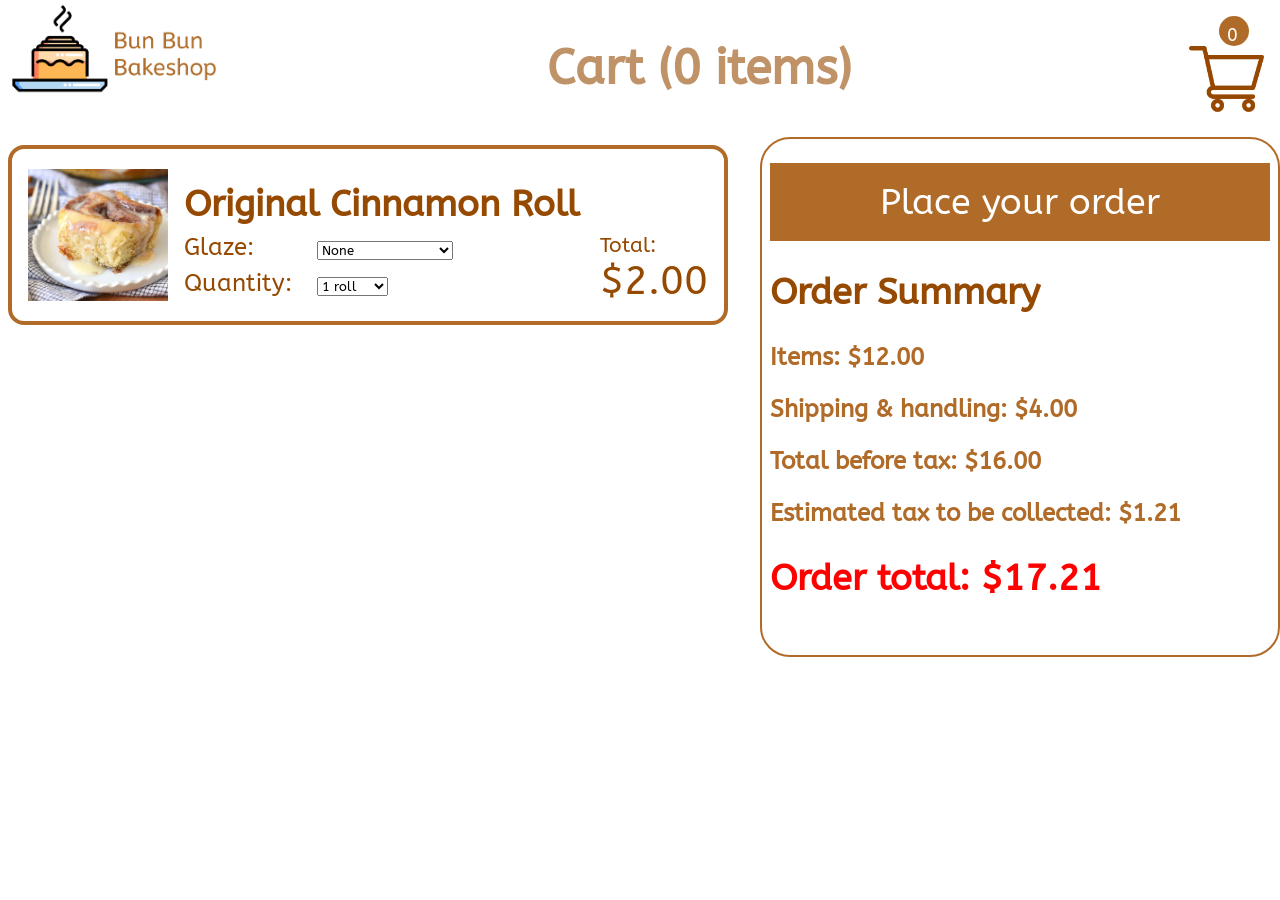
==== cart.html @ 8dc1488e "added files" ====
<!DOCTYPE html>
<html lang="en">
    <head> 
        <meta charset="UTF-8">
        <meta http-equiv="X-UA-Compatible" content="IE=edge">
        <meta name="viewport" content="width=device-width, initial-scale=1.0">
        <link rel="stylesheet" href="style.css">
        <link rel="stylesheet" href="cart.css">
        <script src="main.js"></script>
        <!--adding/linking ABeeZee font-->
        <link href='https://fonts.googleapis.com/css?family=ABeeZee' rel='stylesheet'>
        <title>Cart | Bun Bun Bakeshop</title>
    </head>
    <body> <!--navigation bar-->
        <header class="navbar">
            <div class="logo"><a href="index.html"><img src="images/logo.png" alt="bun bun logo"></a>
            </div>
            <div class="cart-title">
                <h1 class="cart-title-text">Cart (<span class="cart-item-count"></span> items)</h1>
            </div>
        </header>

        
        <main class="main">
            <!--First column -->
            <div class="cart-column">
                <div class="cart-item">
                    <img class="original-image cart-item-image" src="images/original1.jpg" alt="original bun picture">
                    <div class="cart-item-description">
                        <h2 class="product-name">Original Cinnamon Roll</h2>
                        <div class="product-attributes">
                            <div class="product-data">
                                <div class="product-glaze">
                                    <span class="glaze product-data-label">Glaze:</span>
                                    <select name="glaze" id="glaze-dropdown">
                                        <option value="">None</option>
                                        <option value="Sugar-milk">Sugar-milk</option>
                                        <option value="Vanilla-milk">Vanilla-milk</option>
                                        <option value="Double chocolate">Double-chocolate</option>
                                    </select>
                                </div>
                                <div class="product-quantity">
                                    <span class="quantity product-data-label">Quantity:</span>
                                    <select name="quantity" id="quantity-dropdown">
                                        <option value="1">1 roll</option>
                                        <option value="3">3 rolls</option>
                                        <option value="6">6 rolls</option>
                                        <option value="12">12 rolls</option>
                                    </select>
                                </div>
                            </div>
                            <div class="cart-item-price">
                                <span class="total-price-header">Total: </span>
                                <span class="total-price">$<span class="item-price">2.00</span></span>
                            </div>
                        </div>
                    </div>
                </div>
            </div>

            <!--Second column for placing payment-->
            <div class="order-column">
                <button class="place-order">Place your order</button>
                <h2 class="summary">Order Summary</h2>
                <h3 class="items-shipping">Items: $12.00</h3>
                <h3 class="items-shipping">Shipping & handling: $4.00</h3>
                <h3 class="tax">Total before tax: $16.00</h3>
                <h3 class="tax">Estimated tax to be collected: $1.21</h3>
                <h2 class="order-total">Order total: $17.21</h2>

            </div>
        </main>
---- style.css ----
.menu{
    color: #000;    
}

* {
    font-family: "ABeeZee";
}

.navbar {
    display: flex;
}

.links{
    flex: 1;
    display: flex;
    justify-content: space-around;
}

.links a{
    color: rgba(149,73,1,60%);
    text-align: center;
    font-size: 36px;
    text-decoration: none;
    display: inline-flex;
    align-items: center;
}


/* change color of navbar links when hovering */
.links a:hover{
    color: rgb(149,73,1);
}

/* header/promo */
.header{
    width: 100%;
    height: 300px;
    background: url('images/header.jpg');
    background-size: cover;
    background-position: 0px -450px;
    align-items: center;
}  

.promo{
    color: white;
    font-size: 64px;
    margin-left: 32px;
    margin-top: 16px;
}

.button{
    font-size: 36px;
    border: 2px solid #eba15c;
    background: #eba15c;
    margin-left: 32px;
    color: white;
    text-decoration: none;
    padding: 8px;
}

.products-list {
    width: 100%;
    margin-top: 16px;
    display: flex;
    flex-wrap: wrap;
    justify-content: center;
}

.product-display {
    width: 400px;
    margin: 30px;
    border: 2px solid #954901;
}

.product-name{
    text-align: center;
    color: #954901;
    font-size: 48px;
    margin-top: 16px;
    margin-bottom: 8px;
}

.product-price{
    text-align: center;
    color: #B06B29;
    font-size: 36px;
    margin-top: 16px;
    margin-bottom: 16px;
}

.product-gf{
    text-align: center;
    color: #954901;
    font-size: 38px;
    margin-top: 16px;
    margin-bottom: 8px;
}

.product-image {
    display: block;
    width: 100%;
    height: 300px;
    object-fit: cover;
}

.logo img{
    width: 224px;
    height: auto;
    display: inline-block;
}

.carticon {
    padding: 16px;
    position: relative;
}

.carticon img{
    width: 75px;
    display: block;
    height: auto;
}

.order-link{
    text-decoration: none;
}

.cart-icon-item-count{
    color: #FFFFFF;
    font-size: 18px;
    border-radius: 50%;
    width: 14px;
    height: 14px;
    padding: 8px;
    background: #B06B29;
    float: right;
    transform: translateX(-50%);
}
---- cart.css ----
body{
    margin: 0;
    padding: 0;
}
.main{
    display: flex;
    flex-direction: row;
    justify-content: center;
    width: 100%;
    margin: 0 auto;
    max-width: 1440px;
}

.cart-title{
    flex: 1;
    display: flex;
    justify-content: space-around;
    display: inline-flex;
    align-items: center;
}

.cart-title-text {
    color: rgba(149,73,1,60%);
    text-align: center;
    font-size: 48px;
    text-decoration: none;
}

.cart-item {
    display: flex;
    align-items: center;
    border: #B06B29 solid 4px;
    border-radius: 16px;
    padding: 16px;
}

.cart-item .cart-item-image {
    margin-right: 16px;
    height: 140px;
    width: 140px;
    object-fit: contain;
}

.cart-item .cart-item-description {
    flex: 1;
}

.cart-item-description .product-attributes {
    display: flex;
}

.product-attributes .product-data {
    flex: 1;
}

.cart-item-price {
    color: #954901;
    display: flex;
    flex-direction: column;
    justify-content: center;
}

.total-price-header {
    font-size: 1.3rem;
}

.cart-item-price .total-price {
    font-size: 2.5rem;
}

/* setting up the 2 dividers */
.cart-column, .order-column{
    position: relative;
    padding: 8px;
    height: 500px;
}

.cart-column{
    border: 2px #b06b29;
    flex: 1;
    grid-template-columns: 25% 25% 1fr 1fr;
    grid-template-rows: 200px 200px;

}

.product-glaze {
    margin-bottom: 8px;
}

.product-data .product-data-label {
    display: inline-block;
    min-width: 128px;
}


/*cart column */
.original-image{
    width: 90px;
    height: 90px;
}

.product-name{
    color: #954901;
    font-size: 36px;
    text-align: left;
}

.glaze{
    color: #954901;
    font-size: 24px;
}

.quantity{
    color: #954901;
    font-size: 24px;
}

.total-price{
    color: #954901;
    font-size: 24px;
}


/* place order column */
.order-column{
    border: 2px solid #b06b29;
    border-radius: 30px;
    width: 500px;
    margin-left: 24px;
}

.place-order{
    font-size: 36px;
    border: 2px solid #b06b29;
    background: #b06b29;
    margin-left: 0px;
    color: white;
    text-decoration: none;
    padding: 16px;
    margin-top: 16px;
    text-align: center;
    width: 100%;
    cursor: pointer;
}

.summary{
    color: #954901;
    font-size: 36px;
}

.items-shipping{
    color: #b06b29;
    font-size: 24px;
}

.tax{
    color: #b06b29;
    font-size: 24px;
}

.order-total{
    color: #FF0000;
    font-size: 36px;
}
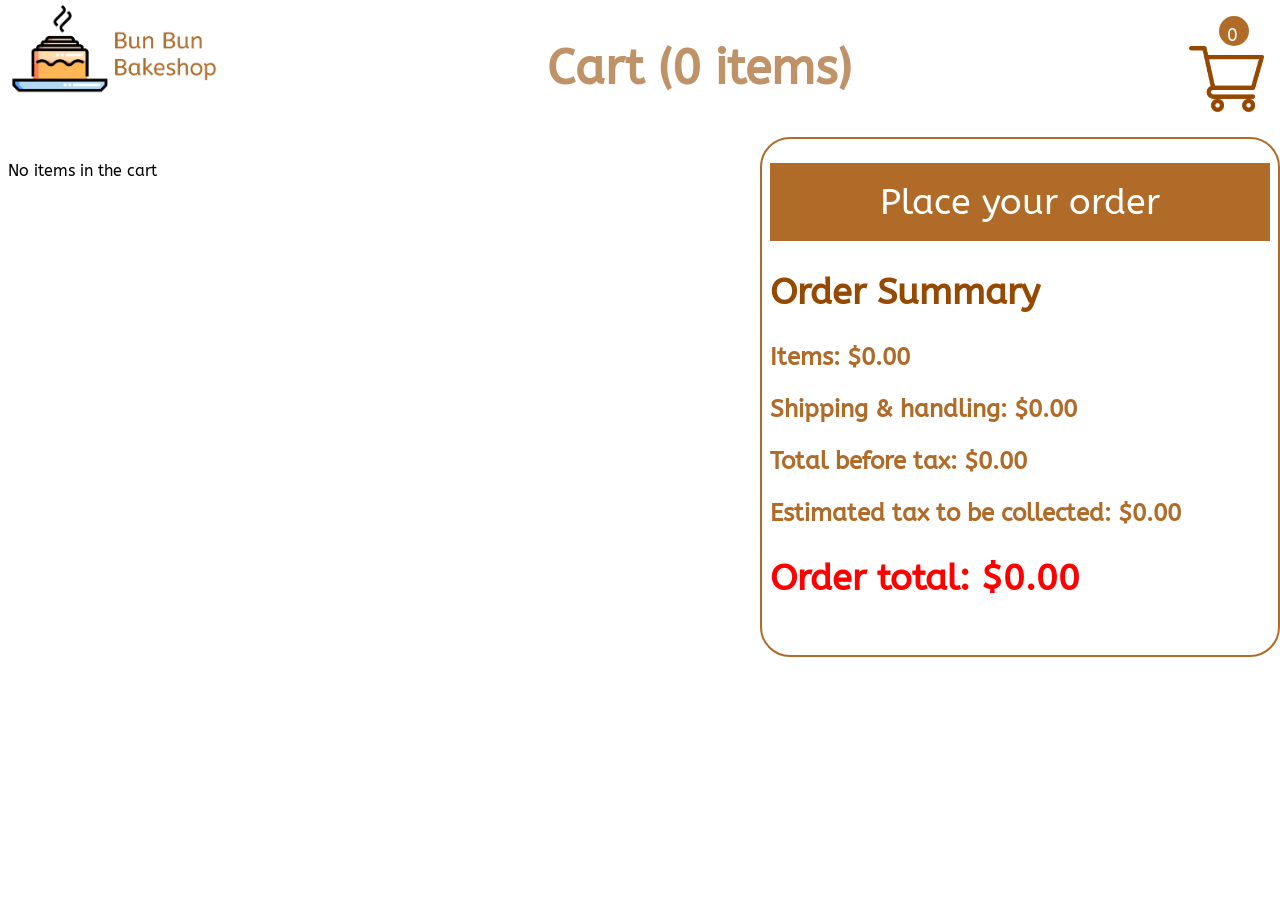
==== commit e5439ff2: "js of cart" ====
--- a/cart.html
+++ b/cart.html
@@ -7,6 +7,7 @@
         <link rel="stylesheet" href="style.css">
         <link rel="stylesheet" href="cart.css">
         <script src="main.js"></script>
+        <script src="cart.js"></script>
         <!--adding/linking ABeeZee font-->
         <link href='https://fonts.googleapis.com/css?family=ABeeZee' rel='stylesheet'>
         <title>Cart | Bun Bun Bakeshop</title>
@@ -23,8 +24,9 @@
         
         <main class="main">
             <!--First column -->
-            <div class="cart-column">
-                <div class="cart-item">
+            <div id="cart-items" class="cart-column">
+                <!-- <div class="cart-item">
+                    <button class="remove-button">X</button>
                     <img class="original-image cart-item-image" src="images/original1.jpg" alt="original bun picture">
                     <div class="cart-item-description">
                         <h2 class="product-name">Original Cinnamon Roll</h2>
@@ -55,18 +57,18 @@
                             </div>
                         </div>
                     </div>
-                </div>
+                </div> -->
             </div>
 
             <!--Second column for placing payment-->
             <div class="order-column">
-                <button class="place-order">Place your order</button>
+                <button class="place-order" id="place-order-button">Place your order</button>
                 <h2 class="summary">Order Summary</h2>
-                <h3 class="items-shipping">Items: $12.00</h3>
-                <h3 class="items-shipping">Shipping & handling: $4.00</h3>
-                <h3 class="tax">Total before tax: $16.00</h3>
-                <h3 class="tax">Estimated tax to be collected: $1.21</h3>
-                <h2 class="order-total">Order total: $17.21</h2>
+                <h3 class="items-total">Items: $<span id="items-total-value">12.00</span></h3>
+                <h3 class="items-shipping">Shipping & handling: $<span id="items-shipping-value">4.00</span></h3>
+                <h3 class="subtotal">Total before tax: $<span id="subtotal-value">16.00</span></h3>
+                <h3 class="tax">Estimated tax to be collected: $<span id="tax-value">1.21</span></h3>
+                <h2 class="order-total">Order total: $<span id="order-total-value">17.21</span></h2>
 
             </div>
         </main>
--- a/cart.css
+++ b/cart.css
@@ -27,11 +27,13 @@
 }
 
 .cart-item {
+    position: relative;
     display: flex;
     align-items: center;
     border: #B06B29 solid 4px;
     border-radius: 16px;
     padding: 16px;
+    margin-bottom: 16px;
 }
 
 .cart-item .cart-item-image {
@@ -148,7 +150,16 @@
     font-size: 36px;
 }
 
+.items-total{
+    color: #b06b29;
+    font-size: 24px;
+}
+
 .items-shipping{
+    color: #b06b29;
+    font-size: 24px;
+}
+.subtotal{
     color: #b06b29;
     font-size: 24px;
 }
@@ -161,4 +172,23 @@
 .order-total{
     color: #FF0000;
     font-size: 36px;
-}+}
+
+.remove-button {
+    position: absolute;
+    top: 20px;
+    right: 20px;
+    width: 30px;
+    height: 30px;
+    line-height: 30px;
+    border-radius: 15px;
+    border: 0;
+    background-color: #b06b29;
+    color: white;
+    transition: opacity 0.1s;
+    cursor: pointer;
+}
+
+.remove-button:hover {
+    opacity: 0.7;
+}
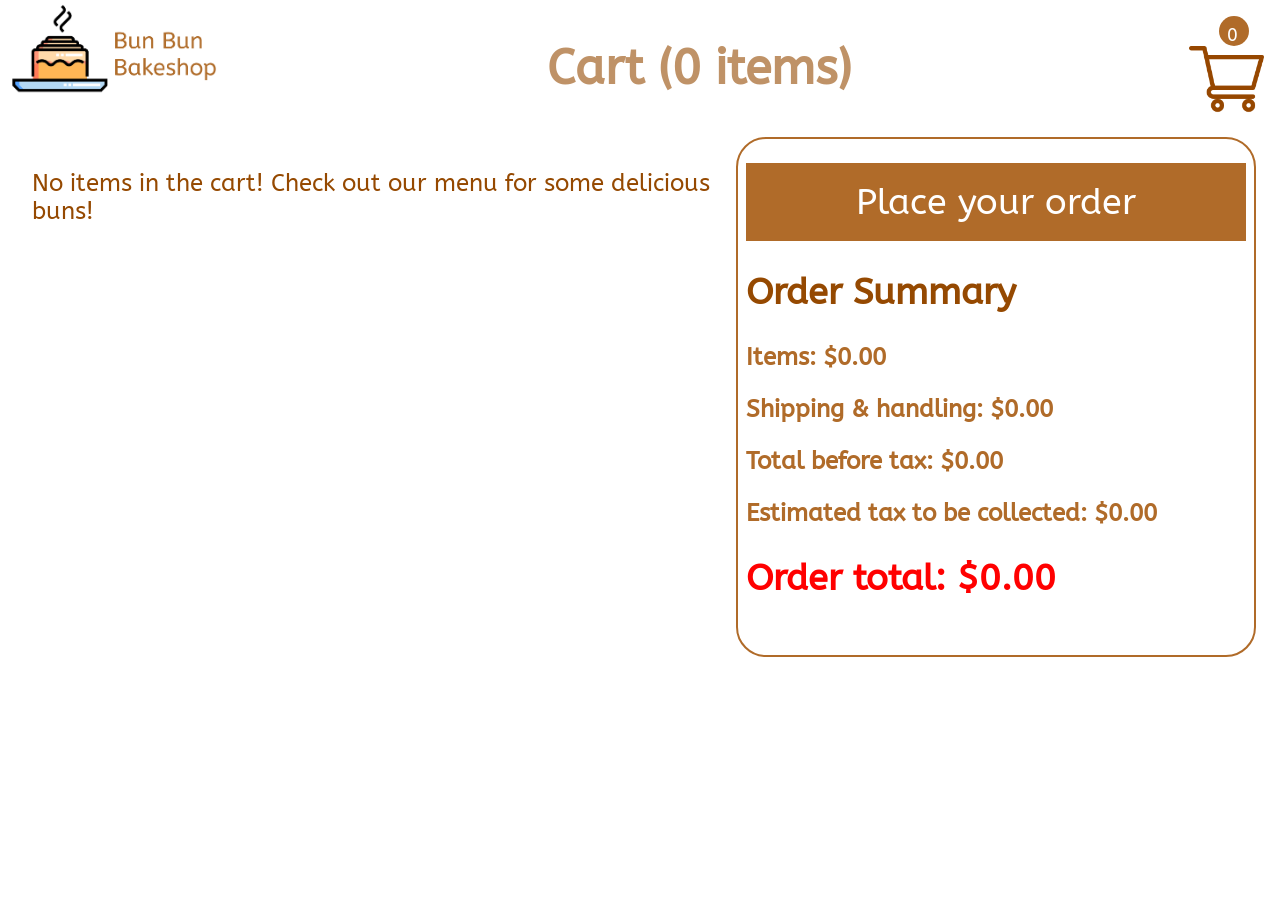
==== commit 28c9b1bc: "small changes" ====
--- a/cart.html
+++ b/cart.html
@@ -24,41 +24,7 @@
         
         <main class="main">
             <!--First column -->
-            <div id="cart-items" class="cart-column">
-                <!-- <div class="cart-item">
-                    <button class="remove-button">X</button>
-                    <img class="original-image cart-item-image" src="images/original1.jpg" alt="original bun picture">
-                    <div class="cart-item-description">
-                        <h2 class="product-name">Original Cinnamon Roll</h2>
-                        <div class="product-attributes">
-                            <div class="product-data">
-                                <div class="product-glaze">
-                                    <span class="glaze product-data-label">Glaze:</span>
-                                    <select name="glaze" id="glaze-dropdown">
-                                        <option value="">None</option>
-                                        <option value="Sugar-milk">Sugar-milk</option>
-                                        <option value="Vanilla-milk">Vanilla-milk</option>
-                                        <option value="Double chocolate">Double-chocolate</option>
-                                    </select>
-                                </div>
-                                <div class="product-quantity">
-                                    <span class="quantity product-data-label">Quantity:</span>
-                                    <select name="quantity" id="quantity-dropdown">
-                                        <option value="1">1 roll</option>
-                                        <option value="3">3 rolls</option>
-                                        <option value="6">6 rolls</option>
-                                        <option value="12">12 rolls</option>
-                                    </select>
-                                </div>
-                            </div>
-                            <div class="cart-item-price">
-                                <span class="total-price-header">Total: </span>
-                                <span class="total-price">$<span class="item-price">2.00</span></span>
-                            </div>
-                        </div>
-                    </div>
-                </div> -->
-            </div>
+            <div id="cart-items" class="cart-column"></div>
 
             <!--Second column for placing payment-->
             <div class="order-column">
--- a/cart.css
+++ b/cart.css
@@ -128,7 +128,7 @@
     border: 2px solid #b06b29;
     border-radius: 30px;
     width: 500px;
-    margin-left: 24px;
+    margin-right: 24px;
 }
 
 .place-order{
@@ -192,3 +192,9 @@
 .remove-button:hover {
     opacity: 0.7;
 }
+
+.no-cart-item{
+    color: #954901;
+    font-size: 24px;
+    margin-left: 24px;
+}
